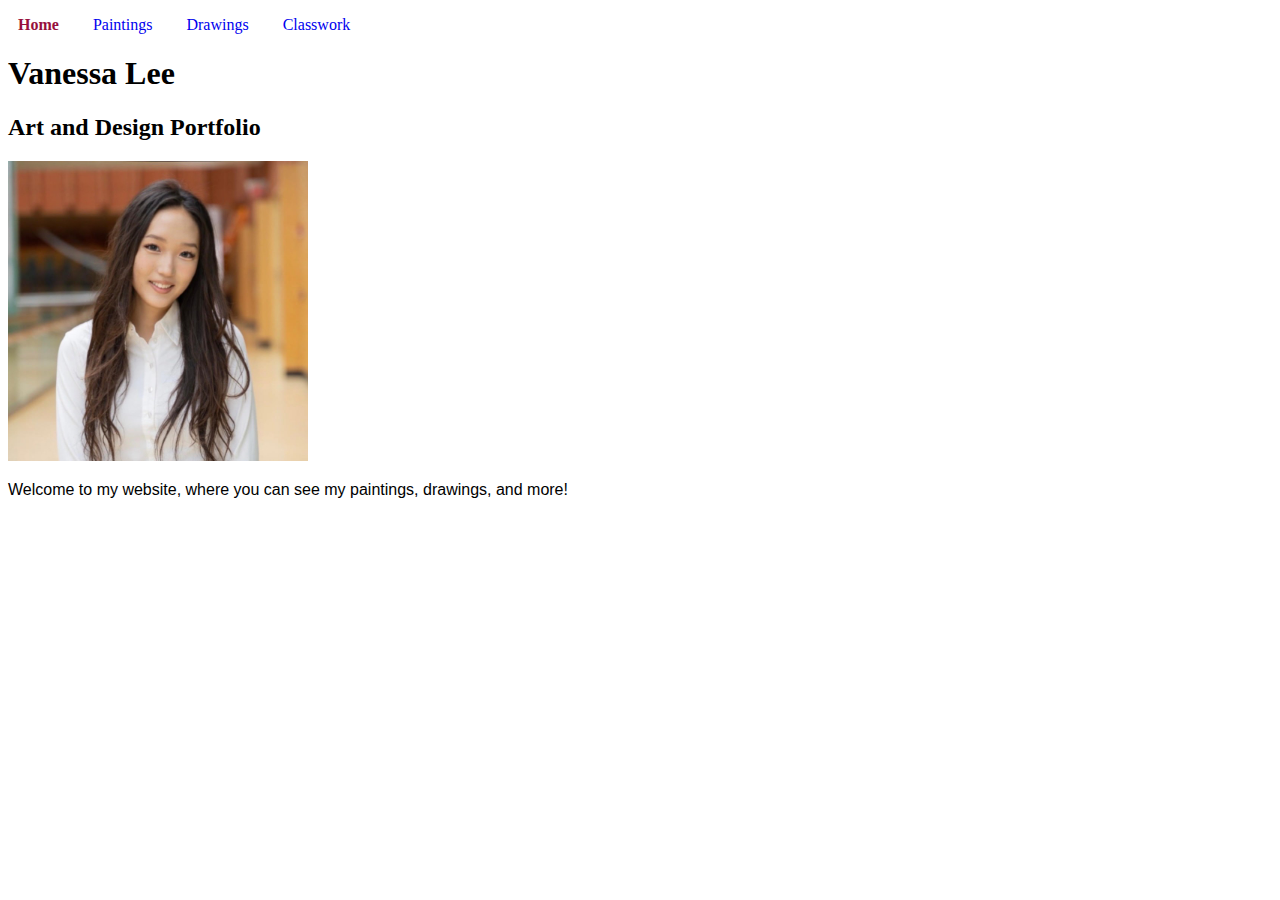
==== index.html @ 4e0da898 "Add files via upload" ====
<!DOCTYPE html>
<html lang="en">
<head>
    <meta charset="UTF-8">
    <meta name="viewport" content="width=device-width, initial-scale=1.0">
    <title>Home</title>
    <style>
        .current-page {
            font-weight: bold; 
            color: rgb(151, 16, 61);
        }
        p {
            font-family: Arial, sans-serif; 
        }
        nav ul {
            list-style-type: none; 
            padding: 0;
        }
        nav ul li {
            display: inline; 
        }
        nav ul li a {
            text-decoration: none;
            padding: 5px 10px; 
            margin-right: 10px; 
        }

    </style>
    
</head>

<body>
    <header>
        <nav>
            <ul>
                <li><a href = "index.html" class="current-page">Home</a></li>
                <li><a href = "paintings.html">Paintings</a></li>
                <li><a href = "drawings.html">Drawings</a></li>
                <li><a href = "classwork.html">Classwork</a></li>
            </ul>
        </nav>
        <h1>Vanessa Lee</h1>

    </header>
    <main>
        <div>
            <h2>Art and Design Portfolio</h2>
            <img src="images/headshot.jpg" width ="300" alt = "headshot">
        </div>

<p> Welcome to my website, where you can see my paintings, drawings, and more!</p>
    
    </main>
    
</body>
</html>
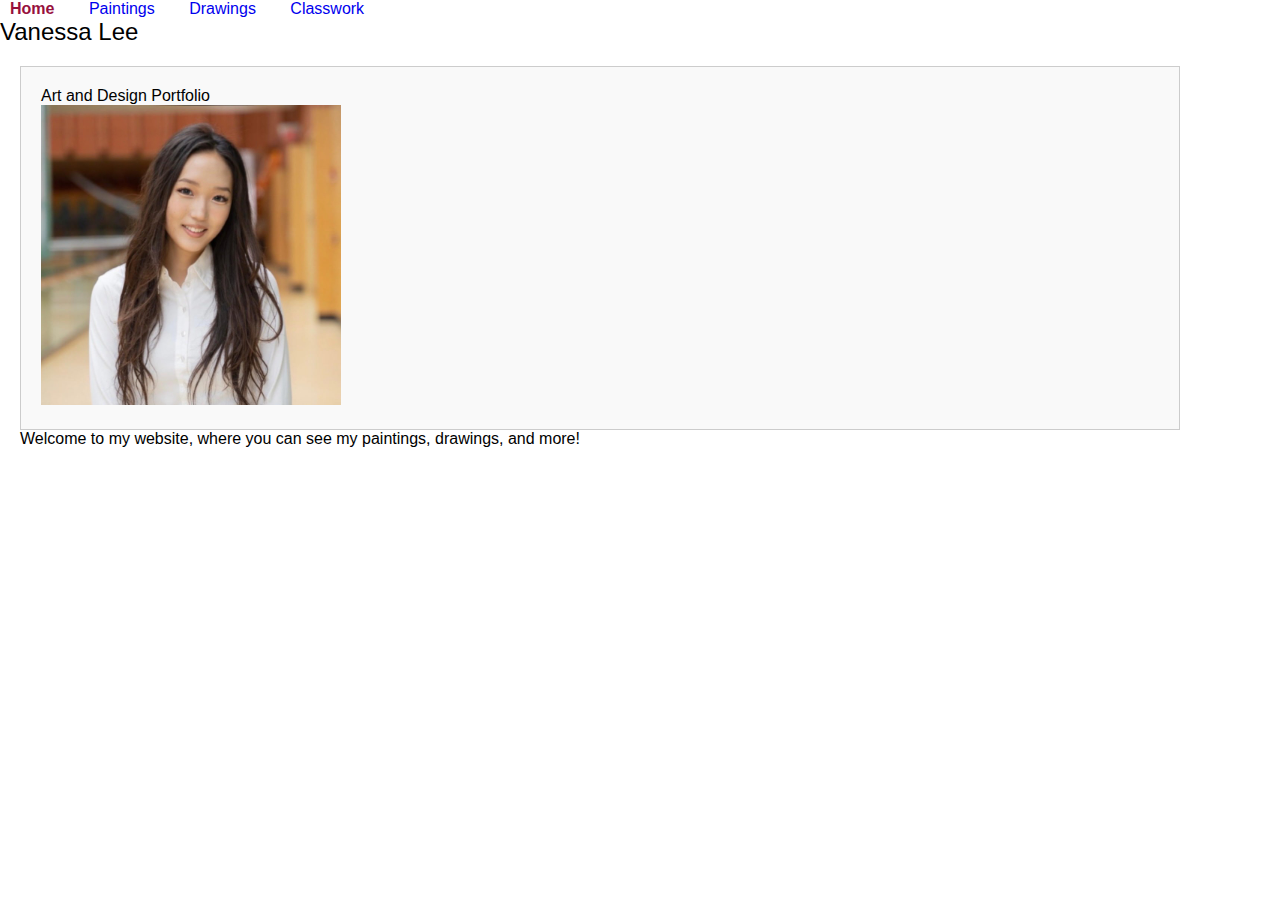
==== commit 650354c5: "Add files via upload" ====
--- a/index.html
+++ b/index.html
@@ -3,35 +3,15 @@
 <head>
     <meta charset="UTF-8">
     <meta name="viewport" content="width=device-width, initial-scale=1.0">
+    <link rel="stylesheet" href="css/reset.css">
+    <link rel="stylesheet" href="css/style.css">
     <title>Home</title>
-    <style>
-        .current-page {
-            font-weight: bold; 
-            color: rgb(151, 16, 61);
-        }
-        p {
-            font-family: Arial, sans-serif; 
-        }
-        nav ul {
-            list-style-type: none; 
-            padding: 0;
-        }
-        nav ul li {
-            display: inline; 
-        }
-        nav ul li a {
-            text-decoration: none;
-            padding: 5px 10px; 
-            margin-right: 10px; 
-        }
-
-    </style>
-    
 </head>
 
 <body>
     <header>
         <nav>
+            <a class="skip-main" href="#main">Skip to main content</a>
             <ul>
                 <li><a href = "index.html" class="current-page">Home</a></li>
                 <li><a href = "paintings.html">Paintings</a></li>
@@ -42,7 +22,7 @@
         <h1>Vanessa Lee</h1>
 
     </header>
-    <main>
+    <main id="main">
         <div>
             <h2>Art and Design Portfolio</h2>
             <img src="images/headshot.jpg" width ="300" alt = "headshot">
--- a/css/style.css
+++ b/css/style.css
@@ -0,0 +1,73 @@
+/*
+skip to main
+*/
+
+a.skip-main {
+    left:-999px;
+    position:absolute;
+    top:auto;
+    width:1px;
+    height:1px;
+    overflow:hidden;
+    z-index:-999;
+}
+a.skip-main:focus, a.skip-main:active {
+    color: #fff;
+    background-color:#000;
+    left: auto;
+    top: auto;
+    width: 30%;
+    height: auto;
+    overflow:auto;
+    margin: 10px 35%;
+    padding:5px;
+    border-radius: 15px;
+    border:4px solid yellow;
+    text-align:center;
+    font-size:1.2em;
+    z-index:999;
+}
+
+body {
+    font-family: Verdana, sans-serif;
+}
+nav ul {
+    list-style-type: none;
+}
+nav ul li {
+    display: inline;
+}
+nav ul li a {
+    text-decoration: none;
+    padding: 5px 10px;
+    margin-right: 10px;
+}
+
+
+
+.current-page {
+    font-weight: bold;
+    color: rgb(151, 16, 61);
+}
+main.grid,
+main {
+    display: grid;
+    max-width: 1200px;
+    padding: 20px;
+}
+main.grid {
+    grid-template-columns: repeat(1fr, 1fr, 1fr);
+    grid-gap: 20px;
+}
+main > div {
+    border: 1px solid #ccc;
+    padding: 20px;
+    background-color: #f9f9f9;
+}
+
+header h1 {
+    font-size: 1.5em; /* Reduced font size for h1 */
+}
+header h2 {
+    font-size: 2em; /* Increased font size for h2 */
+}
